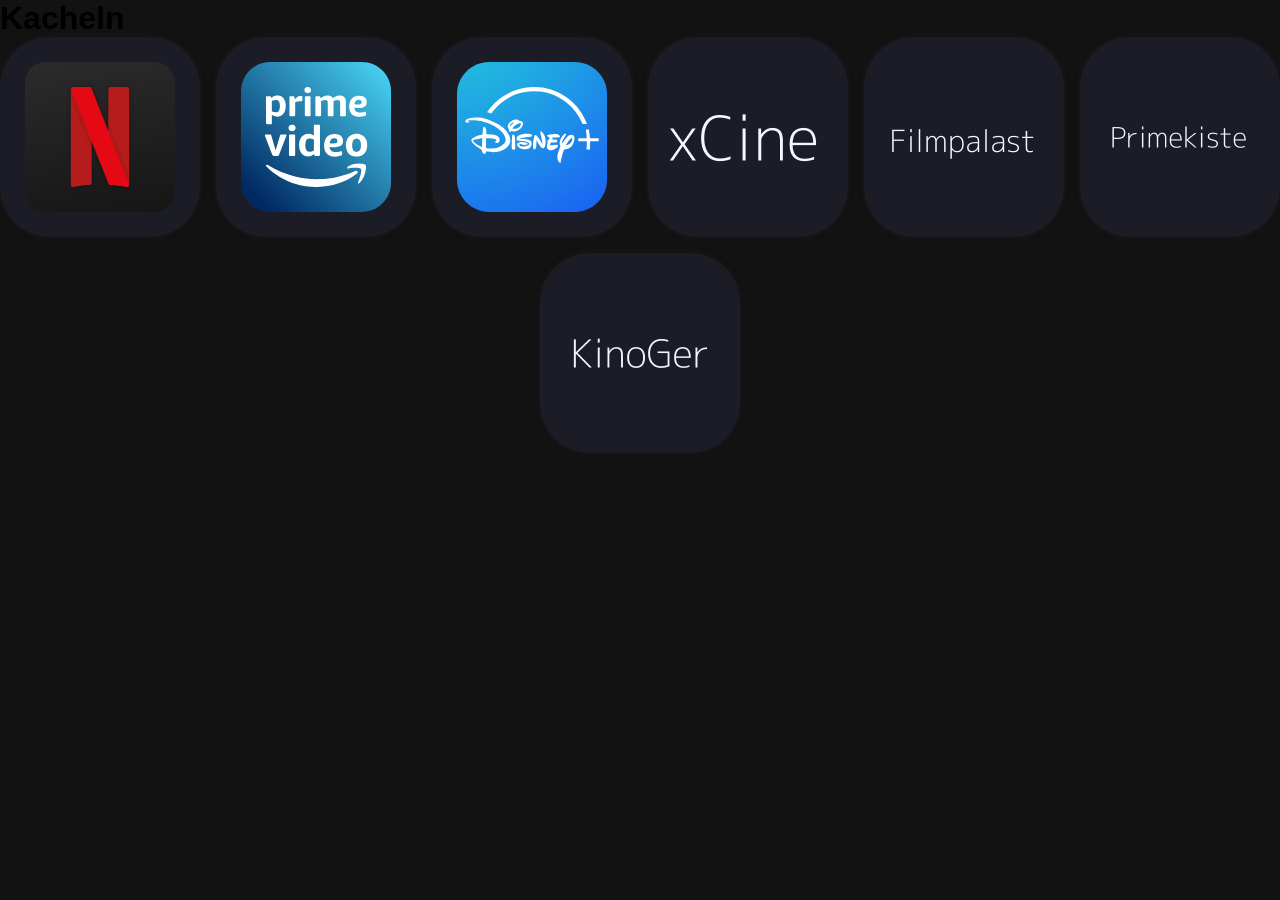
==== index.html @ 05f30b56 "[TASK] initial commit" ====
<!DOCTYPE html>
<html lang="de">
<head>
    <meta charset="UTF-8">
    <meta name="viewport" content="width=device-width, initial-scale=1.0">
    <title>Kacheln</title>
    <link rel="stylesheet" href="main.css">
</head>
<body>
    <header>
        <h1>Kacheln</h1>
    </header>
    
    <div class="flex-container" id="tiles-container">
    </div>

    <script src="links.js" type="text/javascript"></script>
    <script src="main.js" type="text/javascript"></script>
</body>
</html>
---- main.css ----
:root {
    --primary-color: #121212;
    --secondary-color: #1e1e1e;
    --text-color: #e0e0e0;
    --tile-size: calc(100% / 6 - 20px);
    --tile-bg-color:#343434;
    --tile-bg-color-hover:silver;
    --image-bg-color: #1c1c27;
    --image-bg-color-hover: #252533;
}

* {
    margin: 0;
    padding: 0;
    box-sizing: border-box;
    font-family: 'Roboto', Arial, sans-serif;
}

body {background-color: var(--primary-color)}

.flex-container {
    display: flex;
    justify-content: center;
    align-items: center;
    gap: 16px;
    flex-wrap: wrap;
}

.tile {
    height:200px;
    width:200px;
    text-align: center;
    box-shadow: 0px 0px 10px -5px var(--tile-bg-color);
    border-radius: 25%
}

.tile:hover {
    box-shadow: 0px 0px 10px -5px var(--tile-bg-color-hover);
}

.tile img {
    border-radius: 25%;
    background-color:var(--image-bg-color)
}

.tile img:hover {
    background-color:var(--image-bg-color-hover)
}
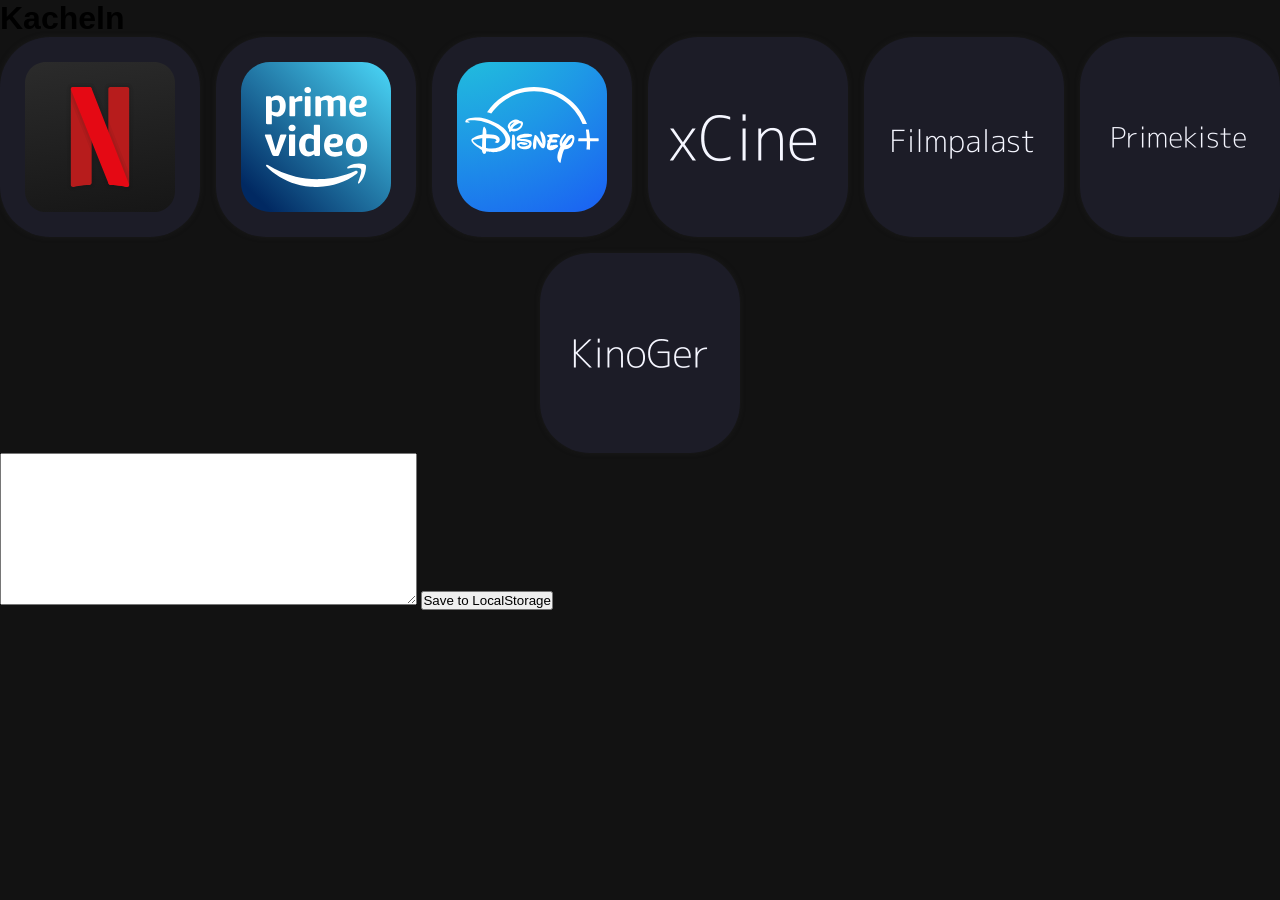
==== commit e71e4a63: "Update index.html for text" ====
--- a/index.html
+++ b/index.html
@@ -14,7 +14,11 @@
     <div class="flex-container" id="tiles-container">
     </div>
 
+    <textarea id="myText" rows="10" cols="50"></textarea>
+    <button id="saveBtn">Save to LocalStorage</button>
+    <div id="displayArea"></div>
+
     <script src="links.js" type="text/javascript"></script>
     <script src="main.js" type="text/javascript"></script>
 </body>
-</html>+</html>
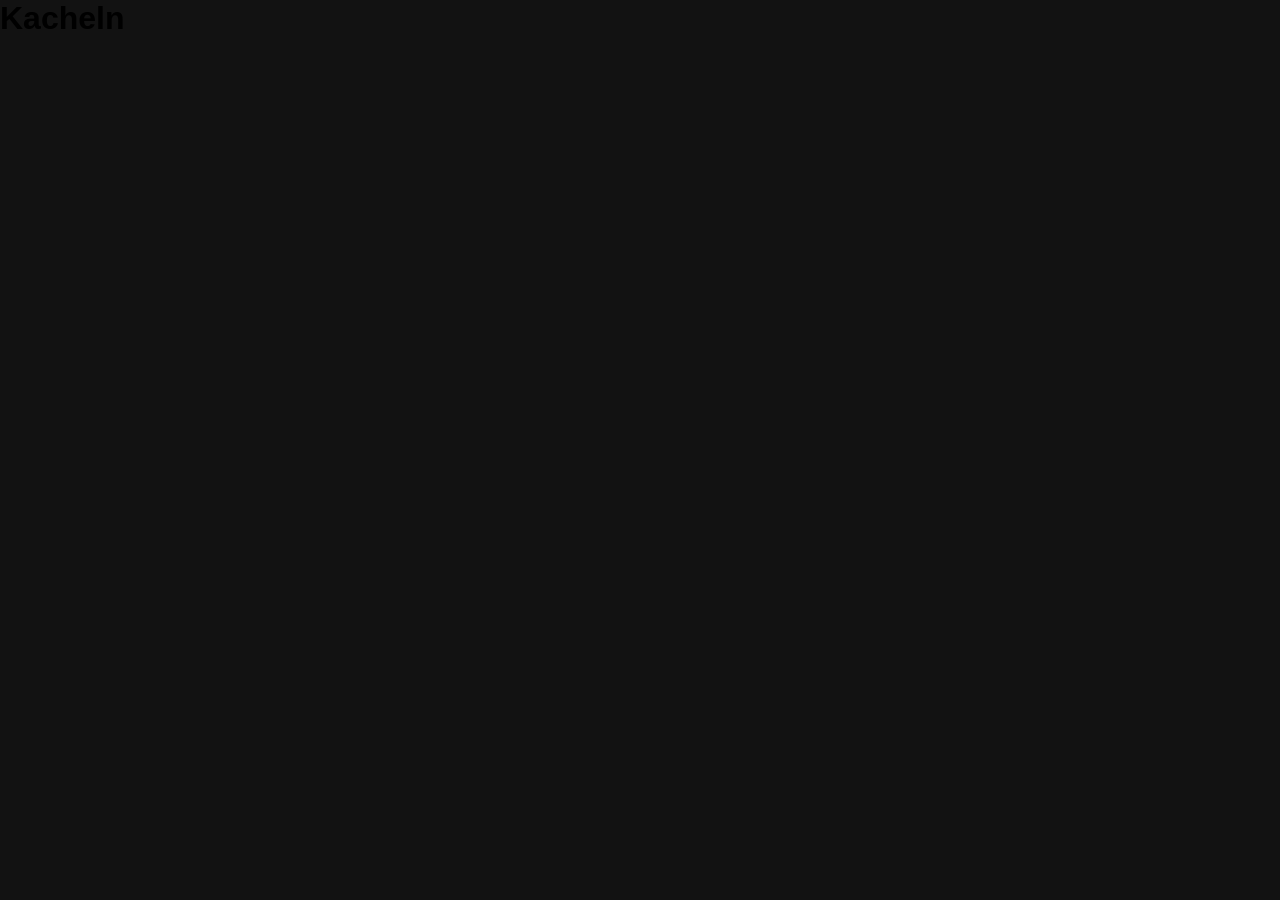
==== commit 7de21041: "Update index.html remove previous" ====
--- a/index.html
+++ b/index.html
@@ -14,10 +14,6 @@
     <div class="flex-container" id="tiles-container">
     </div>
 
-    <textarea id="myText" rows="10" cols="50"></textarea>
-    <button id="saveBtn">Save to LocalStorage</button>
-    <div id="displayArea"></div>
-
     <script src="links.js" type="text/javascript"></script>
     <script src="main.js" type="text/javascript"></script>
 </body>
